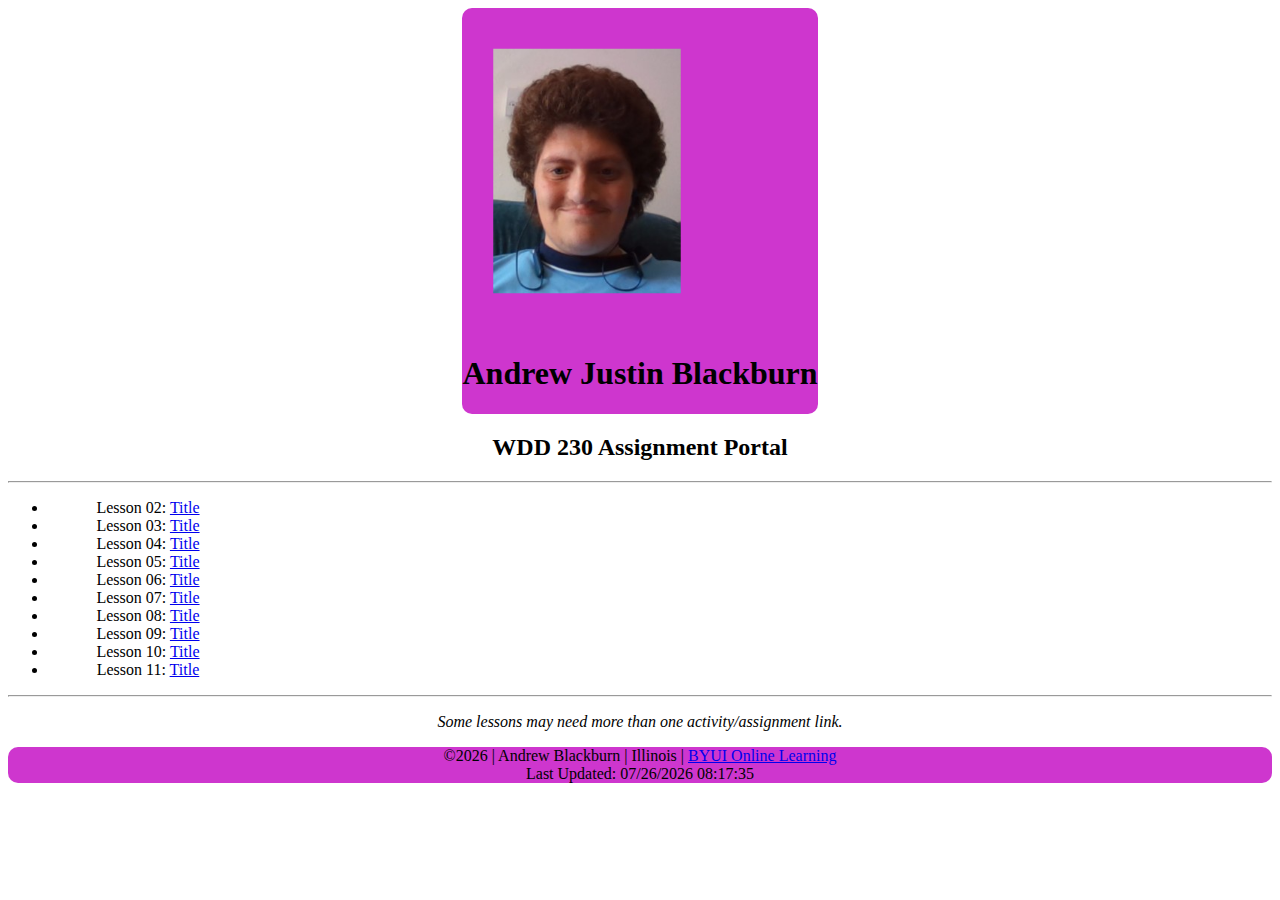
==== index.html @ 570d1b8d "Changing css and script pathing again since it didn't work" ====
<!-- Doctype HTML5 -->
<!doctype html>
<html lang="en-us">
<head>
  <title>Andrew Blackburn's Assignment Collection: WDD 230</title>
  <meta charset="utf-8">
  <meta name="viewport" content="width=device-width, initial-scale=1">
  <meta name="description" content="Andrew Blackburn's Assignments for WDD 230">
  <link rel="preconnect" href="https://fonts.gstatic.com">
  <link href="https://fonts.googleapis.com/css2?family=Balsamiq+Sans&display=swap" rel="stylesheet">
  <link rel="stylesheet" href="css/style.css">
  
</head>
<body onload="copyright()">

  <header>
    <img alt="My face." src="images/selfPortrait.jpg">
    <h1>Andrew Justin Blackburn</h1>
  </header>

  <main>
    <h2>WDD 230 Assignment Portal</h2>
    <hr>
    <ul>
      <li>Lesson 02: <a href="./index.html">Title</a></li>
      <li>Lesson 03: <a href="./index.html">Title</a></li>
      <li>Lesson 04: <a href="./index.html">Title</a></li>
      <li>Lesson 05: <a href="./index.html">Title</a></li>
      <li>Lesson 06: <a href="./index.html">Title</a></li>
      <li>Lesson 07: <a href="./index.html">Title</a></li>
      <li>Lesson 08: <a href="./index.html">Title</a></li>
      <li>Lesson 09: <a href="./index.html">Title</a></li>
      <li>Lesson 10: <a href="./index.html">Title</a></li>
      <li>Lesson 11: <a href="./index.html">Title</a></li>
    </ul>
    <hr>
    <p><i>Some lessons may need more than one activity/assignment link.</i></p>
  </main>
  
  <footer>
    &copy;<span id='copyright'></span> | Andrew Blackburn | Illinois | <a href="https://www.byui.edu/online">BYUI Online Learning</a><br><span id='modified'></span>
  </footer>

  <script src="js/script.js"></script>

</body>
</html>
---- css/style.css ----
header, footer {

    background-color: rgb(206, 54, 206);
    border-radius: 10px;

}

body {

    text-align: center;

}

ul {

    width: 200px;

}

header {

    display: inline-grid;

}

header img {

    transform: scale(0.75,0.75);

}
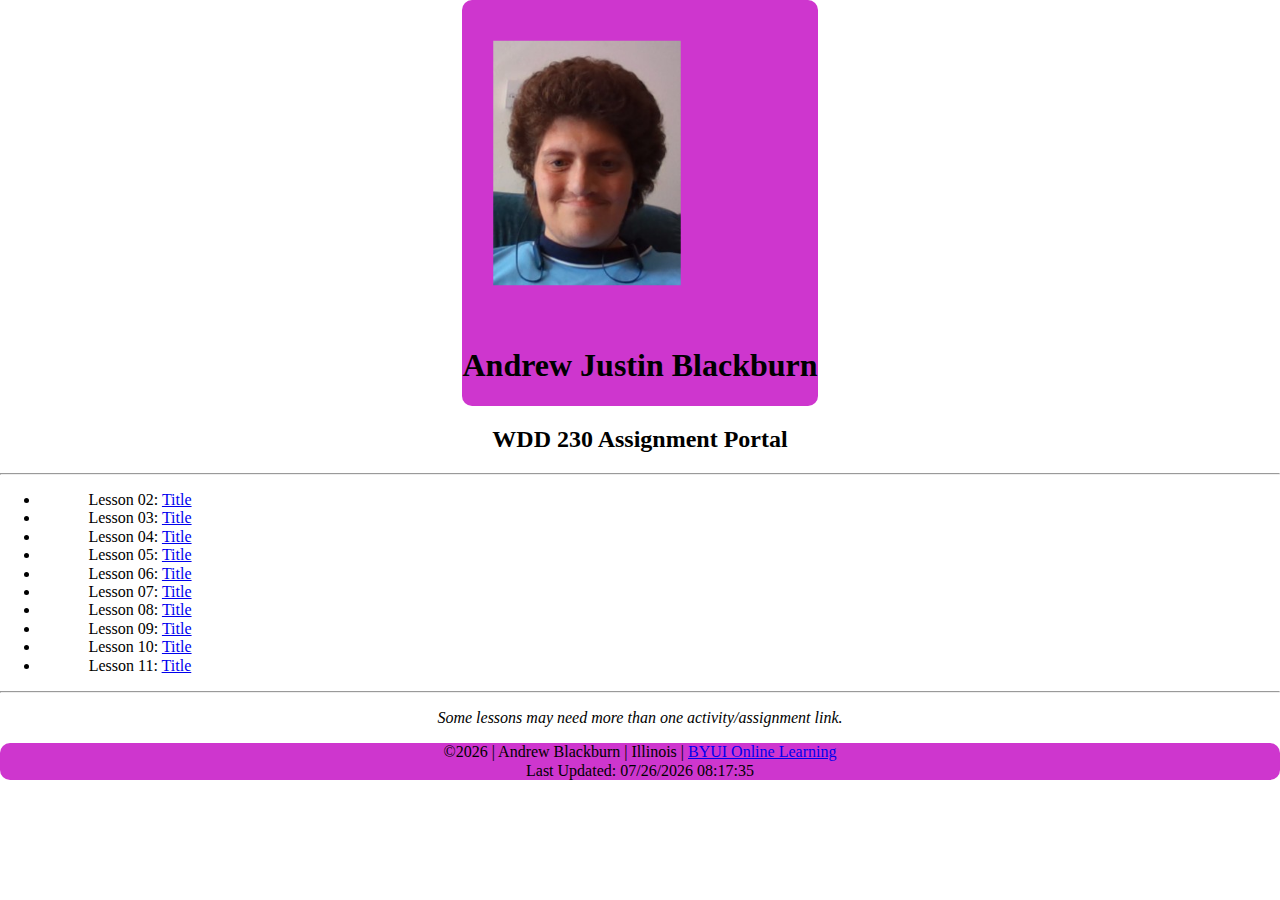
==== commit 49961f3f: "First round on second assignment" ====
--- a/index.html
+++ b/index.html
@@ -2,13 +2,15 @@
 <!doctype html>
 <html lang="en-us">
 <head>
-  <title>Andrew Blackburn's Assignment Collection: WDD 230</title>
+  
   <meta charset="utf-8">
   <meta name="viewport" content="width=device-width, initial-scale=1">
   <meta name="description" content="Andrew Blackburn's Assignments for WDD 230">
   <link rel="preconnect" href="https://fonts.gstatic.com">
   <link href="https://fonts.googleapis.com/css2?family=Balsamiq+Sans&display=swap" rel="stylesheet">
   <link rel="stylesheet" href="css/style.css">
+  <link rel="stylesheet" href="css/normalize.css">
+  <title>Andrew Blackburn's Assignment Collection: WDD 230</title>
   
 </head>
 <body onload="copyright()">
@@ -22,7 +24,7 @@
     <h2>WDD 230 Assignment Portal</h2>
     <hr>
     <ul>
-      <li>Lesson 02: <a href="./index.html">Title</a></li>
+      <li>Lesson 02: <a href="lesson2/design-principles.html">Title</a></li>
       <li>Lesson 03: <a href="./index.html">Title</a></li>
       <li>Lesson 04: <a href="./index.html">Title</a></li>
       <li>Lesson 05: <a href="./index.html">Title</a></li>
--- a/css/style.css
+++ b/css/style.css
@@ -27,4 +27,24 @@
 
     transform: scale(0.75,0.75);
 
+}
+
+#designdoc {
+
+    display: grid;
+    grid-template-columns: 1fr 1fr 1fr;
+
+}
+
+#designdoc div {
+
+    border-style: solid;
+    border-color:black;
+    border-radius: 10px;
+
+}
+
+#designdoc div h3 {
+
+    background-color:  rgb(206, 54, 206);
 }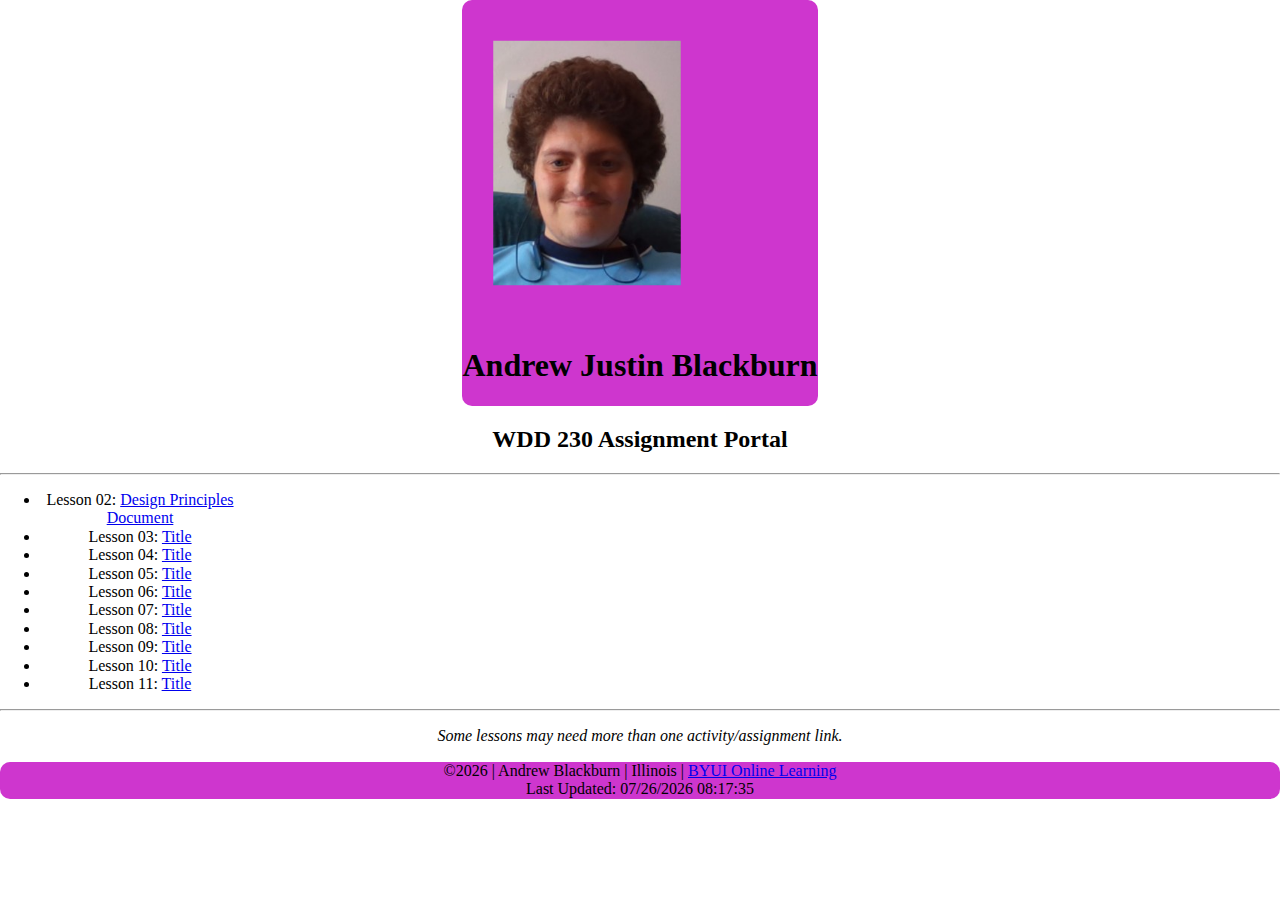
==== commit 94aa4d50: "Main changes to Week 2 Assignment." ====
--- a/index.html
+++ b/index.html
@@ -24,7 +24,7 @@
     <h2>WDD 230 Assignment Portal</h2>
     <hr>
     <ul>
-      <li>Lesson 02: <a href="lesson2/design-principles.html">Title</a></li>
+      <li>Lesson 02: <a href="lesson2/design-principles.html">Design Principles Document</a></li>
       <li>Lesson 03: <a href="./index.html">Title</a></li>
       <li>Lesson 04: <a href="./index.html">Title</a></li>
       <li>Lesson 05: <a href="./index.html">Title</a></li>
--- a/css/style.css
+++ b/css/style.css
@@ -33,6 +33,10 @@
 
     display: grid;
     grid-template-columns: 1fr 1fr 1fr;
+    grid-row-gap: 5px;
+    margin: 5px;
+    margin-bottom: 15px;
+    justify-items: center;
 
 }
 
@@ -41,10 +45,19 @@
     border-style: solid;
     border-color:black;
     border-radius: 10px;
+    max-width: 90%;
 
 }
 
 #designdoc div h3 {
 
     background-color:  rgb(206, 54, 206);
+
+}
+
+#designdoc div img {
+
+    max-width: 75%;
+    height: auto;
+
 }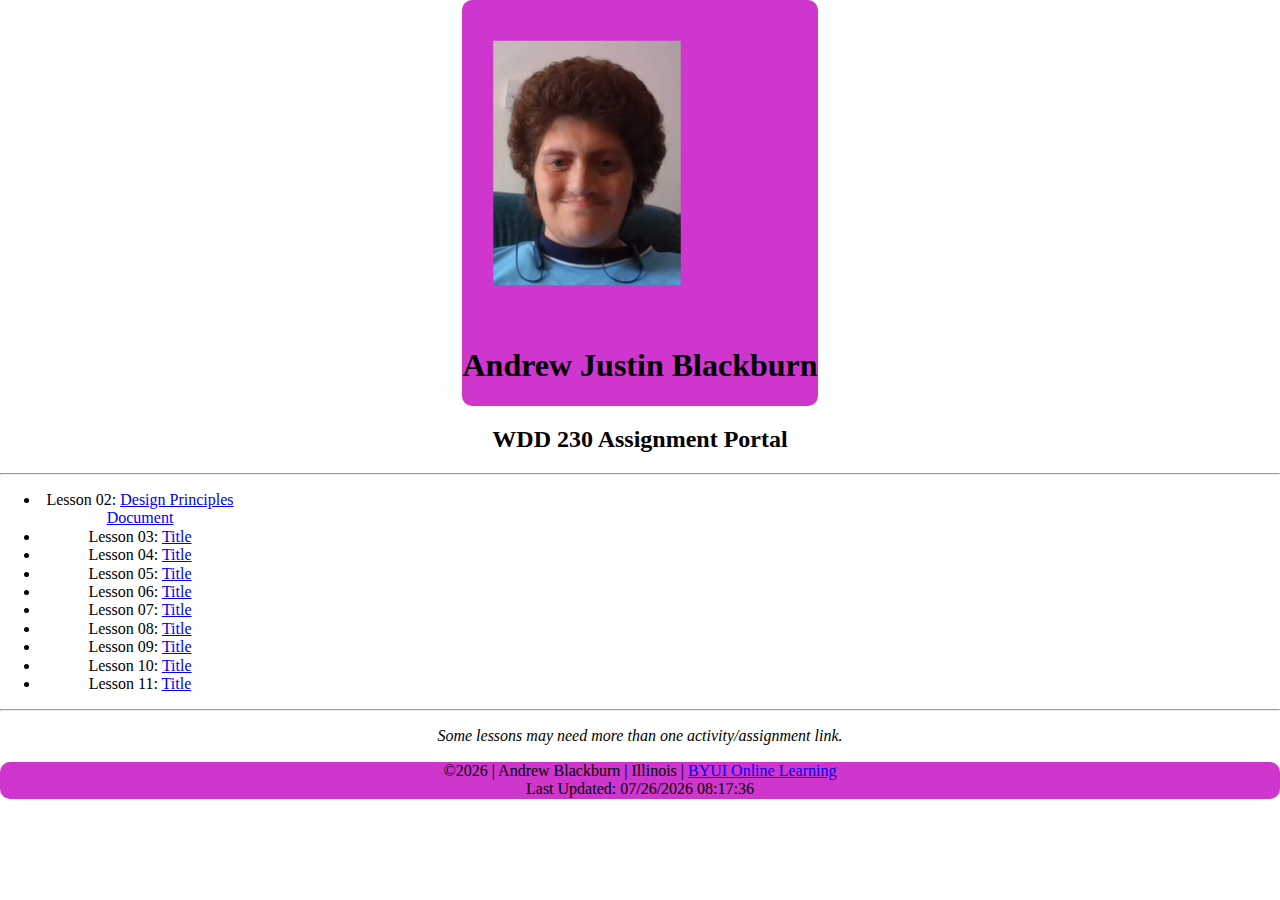
==== commit e637ff58: "Updating folder name" ====
--- a/index.html
+++ b/index.html
@@ -25,9 +25,9 @@
     <hr>
     <ul>
       <li>Lesson 02: <a href="lesson2/design-principles.html">Design Principles Document</a></li>
-      <li>Lesson 03: <a href="./index.html">Title</a></li>
-      <li>Lesson 04: <a href="./index.html">Title</a></li>
-      <li>Lesson 05: <a href="./index.html">Title</a></li>
+      <li>Lesson 03: <a href="./lesson3/index.html">Title</a></li>
+      <li>Lesson 04: <a href="./chamber/index.html">Title</a></li>
+      <li>Lesson 05: <a href="./lesson5/bom.html">Title</a></li>
       <li>Lesson 06: <a href="./index.html">Title</a></li>
       <li>Lesson 07: <a href="./index.html">Title</a></li>
       <li>Lesson 08: <a href="./index.html">Title</a></li>
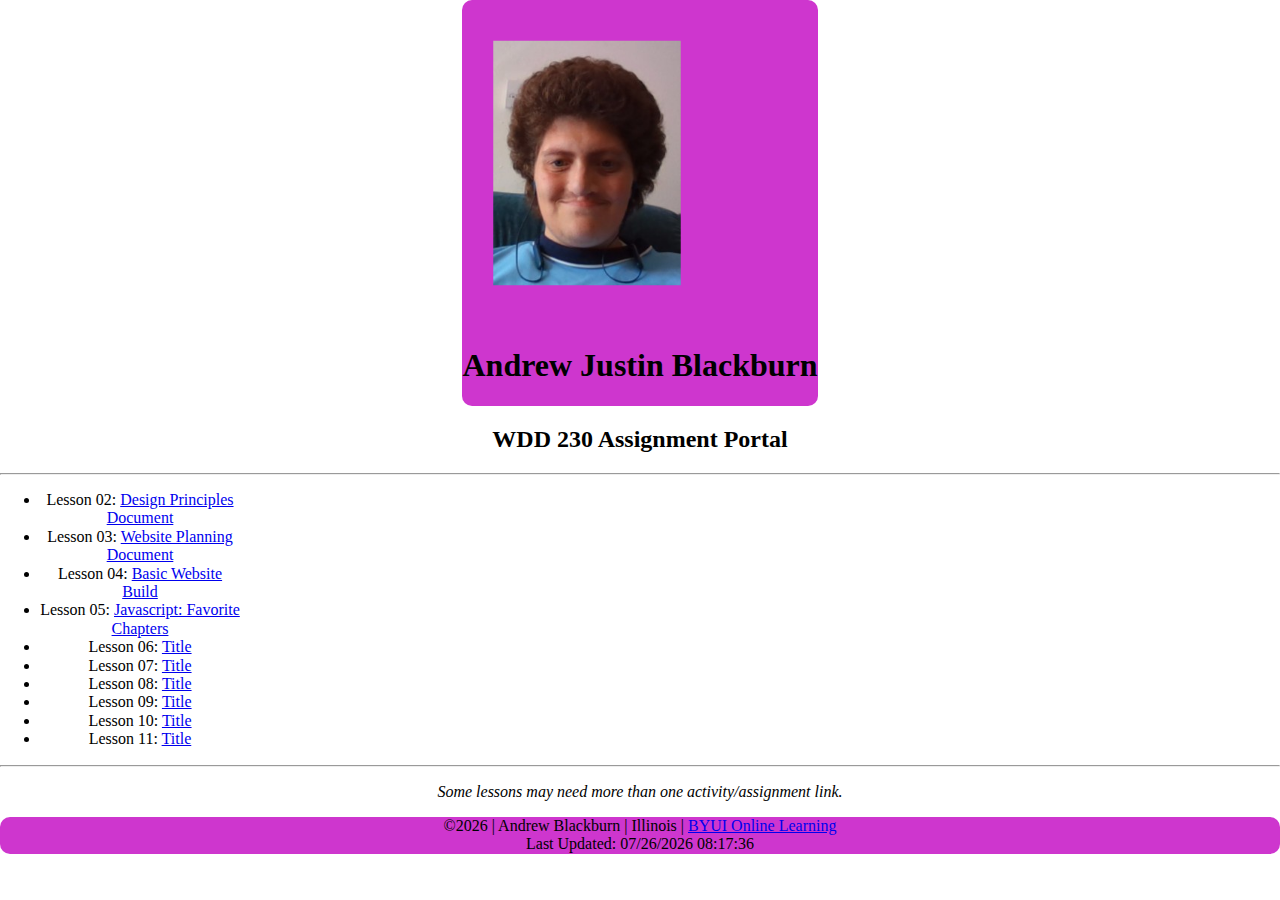
==== commit 4c7261a1: "Updating main index page" ====
--- a/index.html
+++ b/index.html
@@ -25,9 +25,9 @@
     <hr>
     <ul>
       <li>Lesson 02: <a href="lesson2/design-principles.html">Design Principles Document</a></li>
-      <li>Lesson 03: <a href="./lesson3/index.html">Title</a></li>
-      <li>Lesson 04: <a href="./chamber/index.html">Title</a></li>
-      <li>Lesson 05: <a href="./lesson5/bom.html">Title</a></li>
+      <li>Lesson 03: <a href="./lesson3/index.html">Website Planning Document</a></li>
+      <li>Lesson 04: <a href="./chamber/index.html">Basic Website Build</a></li>
+      <li>Lesson 05: <a href="./lesson5/bom.html">Javascript: Favorite Chapters</a></li>
       <li>Lesson 06: <a href="./index.html">Title</a></li>
       <li>Lesson 07: <a href="./index.html">Title</a></li>
       <li>Lesson 08: <a href="./index.html">Title</a></li>
